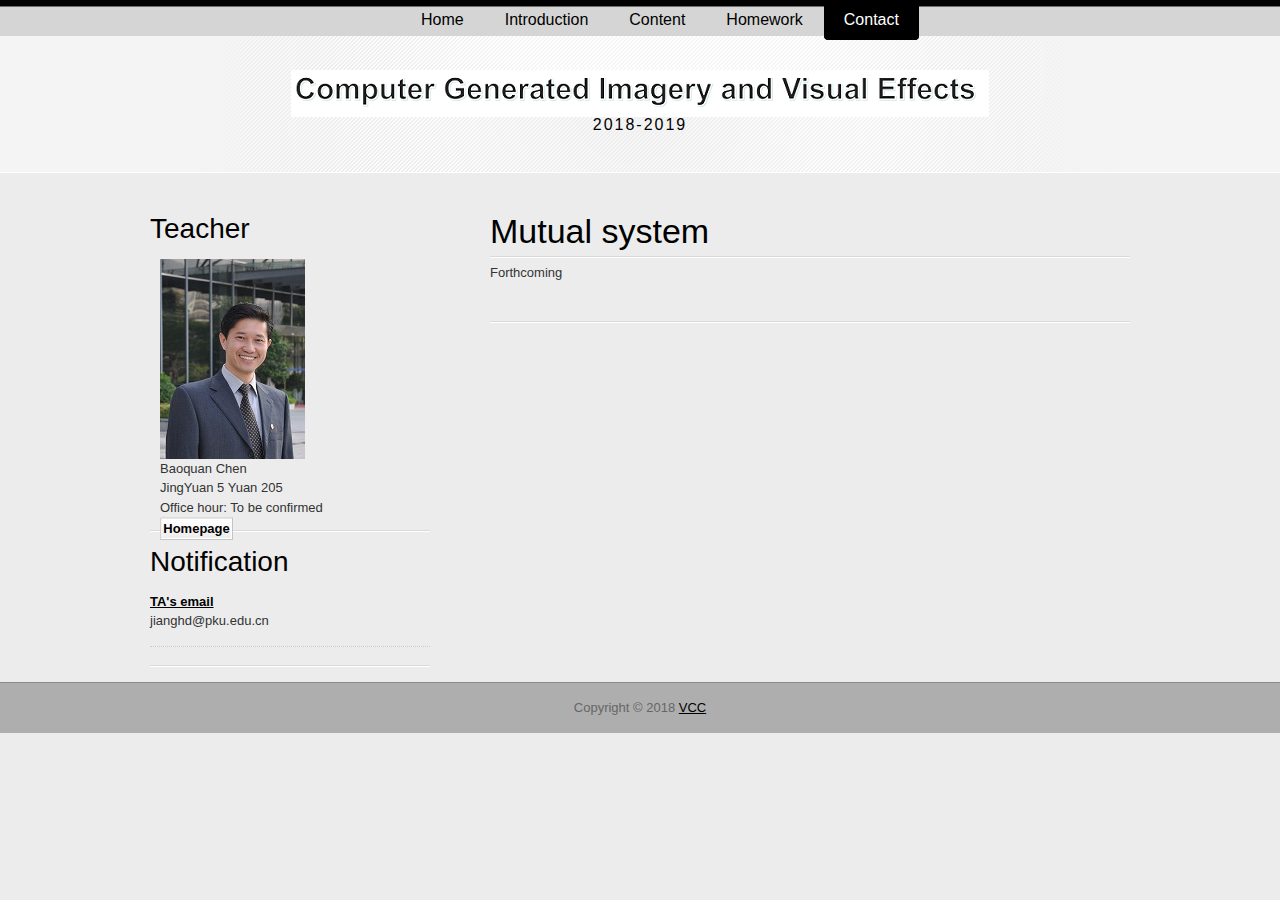
==== contact.html @ c9f4df5c "website" ====
<!DOCTYPE html PUBLIC "-//W3C//DTD XHTML 1.0 Transitional//EN" "http://www.w3.org/TR/xhtml1/DTD/xhtml1-transitional.dtd">
<html xmlns="http://www.w3.org/1999/xhtml">
<head>
<meta http-equiv="Content-Type" content="text/html; charset=utf-8" />
<title>Computer Generated Imagery and Visual Effects</title>
<meta name="keywords" content="" />
<meta name="description" content="" />
<!--
Template 2051 Spot Light
http://www.tooplate.com/view/2051-spot-light
-->
<link href="css/tooplate_style.css" rel="stylesheet" type="text/css" />

</head>
<body id="subpage">
<div id="tooplate_wrapper">
    <div id="tooplate_header_sp">
        <div id="tooplate_menu">
            <ul>
                <li><a href="index.html"><span></span>Home</a></li>
                <li><a href="introduction.html"><span></span>Introduction</a></li>
                <li><a href="content.html"><span></span>Content</a></li>
                <li><a href="homework.html"><span></span>Homework</a></li>
                <li><a href="contact.html" class="current"><span></span>Contact</a></li>
            </ul>    	
        </div> <!-- end of tooplate_menu -->
        
        <div id="site_title">
          <h1><a href="#">2018-2019</a></h1></div>
        
    </div> <!-- end of header -->
    
    <div id="tooplate_main">
    	
    	<div id="tooplate_sidebar">
        	<div class="sidebar_box">
            	<h2>Teacher</h2>
                <ul class="sidebar_nav">
                	<img src="images/Baoquan_portrait.jpg" alt="Image 03" />
                    
                	<li>Baoquan Chen</a></li>
                    <li>JingYuan 5 Yuan 205</li>
                    <li>Office hour: To be confirmed</li>
                    <a href="http://cfcs.pku.edu.cn/baoquan/" class="more float_l">Homepage</a>
                </ul>
        	</div>
        	<div class="sidebar_box">
                	<h2>Notification</h2>
                <div class="news_box">
                    <a>TA's email</a>
                    <p>jianghd@pku.edu.cn</p>
              </div>
			</div>       
            
        </div> <!-- end of sidebar -->
        
        <div id="tooplate_content">
       	  
            <div class="post_box">
                <h2>Mutual system</h2>
                <p>Forthcoming</p>
                <div class="cleaner"></div>
            </div>
            
        </div> <!-- end of content -->
        
        <div class="cleaner"></div>
    </div> <!-- end of main -->
    
</div> <!-- end of wrapper -->
<div id="tooplate_footer_wrapper">
    <div id="tooplate_footer">
        Copyright © 2018 <a href="http://cfcs.pku.edu.cn/">VCC</a>
        <div class="cleaner"></div>
    </div>
</div>  
        
</body>
</html>
---- css/tooplate_style.css ----
/*
Template 2051 Spot Light
http://www.tooplate.com/view/2051-spot-light
*/

body {
	margin: 0;
	padding: 0;
	color: #333;
	font-family: Tahoma, Geneva, sans-serif;
	font-size: 13px;
	line-height: 1.5em; 
	background-color: #ececec;
	background-repeat: repeat-x;
	background-position: top;
}

#home { 
	background-image: url(../images/tooplate_body_hp.png); 
}

#subpage { 
	background-image: url(../images/tooplate_body_sp.png); 
}

a, a:link, a:visited { 
	color: #000; 
	font-weight: normal; 
	text-decoration: underline; 
}

a:hover { 
	text-decoration: none; 
}

a.more { 
	display: block; 
	width: 73px; 
	height: 23px; 
	line-height:23px; 
	text-align: center; 
	text-decoration: none; 
	background: url(../images/tooplate_more.png); 
	font-weight: 700; 
	color: #000; 
}

p { 
	margin: 0 0 10px 0; 
	padding: 0; 
}

img { 
	border: none; 
}

blockquote { 
	font-style: italic; 
	margin: 0 0 20px 10px;
}

cite { 
	font-weight: bold; 
	color:#000; 
}

cite a, cite a:link, cite a:visited  { 
	font-weight: bold; 
	color:#000; 
}

cite span { 
	font-weight: 400; 
	color: #666; 
}

em { color: #000; }

h1, h2, h3, h4, h5, h6 { color: #000; font-weight: normal; }
h1 { font-size: 34px; margin: 0 0 30px; padding: 5px 0 }
h2 { font-size: 28px; margin: 0 0 15px; padding: 5px 0; }
h3 { font-size: 22px; margin: 0 0 20px; padding: 0; }
h4 { font-size: 18px; margin: 0 0 15px; padding: 0; }
h5 { font-size: 16px; margin: 0 0 10px; padding: 0;  }
h6 { font-size: 14px; margin: 0 0 5px; padding: 0; }

.cleaner { clear: both }
.h10 { height: 10px }
.h20 { height: 20px }
.h30 { height: 30px }
.h40 { height: 40px }
.h50 { height: 50px }
.h60 { height: 60px }

.float_l { float: left }
.float_r { float: right }

.image_fl { 
	float: left; 
	margin: 3px 30px 0 0; 
}

.image_fr { 
	float: right; 
	margin: 3px 0 0 30px; 
}

.tooplate_list { 
	margin: 15px 0 15px 15px; 
	padding: 0; 
	list-style: none; 
}

.tooplate_list li { 
	color:#000; 
	margin: 0 0 5px 0; 
	padding: 0 0 0 15px; 
	background: url(../images/tooplate_list.png) no-repeat scroll 0 7px;  
}

.tooplate_list li a { 
	color: #000; 
	font-weight: normal; 
}

.tooplate_list li a:hover { 
	color: #000; 
}

#tooplate_wrapper {
	width: 980px;
	margin: 0 auto;
	padding: 0 5px;
}

#tooplate_header {
	width: 980px;
	height: 815px;
	background: url(../images/tooplate_header.png) no-repeat top center;
}

#tooplate_header_sp {
	width: 980px;
	height: 174px;
	margin-bottom: 40px;
	background: url(../images/tooplate_header.png) no-repeat top center;
}

/* menu */

#tooplate_menu {
	clear: both;
	width: 940px;
	height: 40px;
}

#tooplate_menu ul {
	margin: 0 auto;
	padding: 0 0 0 250px;
	list-style: none;
}

#tooplate_menu ul li {
	padding: 0;
	margin: 0;
	display: inline;
}

#tooplate_menu ul li a {
	float: left;
	display: block;
	height: 35px;
	line-height: 30px;
	padding: 5px 20px 0 15px;
	margin-left: 6px;
	font-size: 16px;
	color: #000;	
	text-align: center;
	text-decoration: none;
	font-weight: 400;
	outline: none;
	border: none;
}

#tooplate_menu ul li a:hover, #tooplate_menu ul .current {
	position: relative;
	color: #fff;
	background: url(../images/tooplate_mr.png) top right no-repeat;
}

#tooplate_menu ul li a:hover span, #tooplate_menu ul .current span{
	position: absolute;
	top: 0; left: -5px;
	width: 5px; height: 40px;
	background: url(../images/tooplate_ml.png) no-repeat;
}

/* site title */

#site_title { 
	clear: both; 
	padding-top: 30px; 
	height: 74px; 
}

#site_title h1 { 
	margin: 0; 
	padding: 0; 
}

#site_title h1 a {
	display: block;
	width: 800px;
	height: 25px;
	padding-top: 45px;
	margin: 0 auto;
	color: #000;
	font-size: 16px;
	text-align: center;
	text-decoration: none;
	letter-spacing: 2px;
	background: url(../images/tooplate_logo.png) no-repeat top center;
}

/* slider */

#tooplate_slider {
	clear: both; 
	width: 950px;
	height: 605px;
	padding: 10px 15px 70px;
	background: url(../images/tooplate_slider.png) no-repeat;
}

/* main */

#tooplate_main {
	clear: both;
	width: 980px;
}

/* sidebar */

#tooplate_sidebar {
	float: left;
	width: 280px;
}

.sidebar_box {
	padding-bottom: 15px;
	margin-bottom: 15px;
	background: url(../images/tooplate_divider.png) repeat-x bottom;
}

.news_box {
	padding-bottom: 5px;
	margin-bottom: 5px;
	border-bottom: 1px dotted #ccc;
}

.news_box a { 
	font-weight: 700;  
}

.sidebar_nav { 
	margin: 0; 
	padding: 0 100px 0 10px; 
	list-style: none; 
}

.sidebar_nav li { 
	margin: 0; 
	padding: 0; 
}

.sidebar_nav li a { 
	display: block; 
	text-decoration: none; 
	padding-bottom: 2px; 
	margin-bottom: 8px; 
	border-bottom: 1px dotted #666; 
}

.sidebar_nav li a:hover { 
	padding-left: 10px; 
	color: #000; 
}

/* content */

#tooplate_content {
	float: right;
	width: 640px;
}

.col_fw { 
	margin-bottom: 25px; 
	padding-bottom: 25px; 
	border-bottom: 1px dotted #000; 
}

.col_fw_last { 
	padding-bottom: 20px; 
}

.col_w200 { 
	width: 200px; 
}

.col_w300 { 
	width: 300px; 
}

.col_w400 { 
	width: 400px; 
}

.fp_service_box { 
	margin-bottom: 40px; 
}

.fp_service_box img { 
	float: left; 
	margin-right: 15px; 
}

.post_box { 
	clear: both; 
	margin-bottom: 30px; 
	padding-bottom: 30px; 
	background: url(../images/tooplate_divider.png) repeat-x bottom; 
}

.post_box img { 
	float: left; 
	margin-right: 40px; 
}

.post_box h2 { 
	font-size: 34px; 
	padding: 0 0 10px 0; 
	margin-bottom: 5px; 
	line-height: 34px; 
	background: url(../images/tooplate_divider.png) repeat-x bottom; 
}

.post_meta { 
	margin-bottom: 20px; 
}

#gallery { 
	margin: 0; 
	padding: 0; 
}

.gallery_box { 
	display: block; 
	float: left; 
	width: 300px; 
	margin: 0 40px 40px 0; 
	padding-bottom: 30px; 
	border-bottom: 1px dotted #666;  
}
.gallery_box img { 
	margin-bottom: 15px; 
}

.lbox { 
	margin-right: 0; 
}

.pagging { 
	margin: 0 0 20px; 
	padding: 0; 
}

.pagging ul { 
	margin: 0; 
	padding: 0; 
	list-style: none; 
}

.pagging ul li { 
	margin: 0; 
	padding: 0; 
	display: inline; 
}

.pagging ul li a { 
	float: left; 
	display: block; 
	color: #333; 
	text-decoration: none; 
	margin-right: 5px; 
	padding: 0px 5px; 
	border: 1px solid #ccc; 
}

.pagging ul li a:hover { 
	background: #960000; 
	color: #fff;  
}

#contact_form { 
	padding: 0; 
	width: 400px; 
}

#contact_form form { 
	margin: 0px; 
	padding: 0px; 
}

#contact_form form .input_field { 
	width: 300px; 
	padding: 5px; 
	color: #666; 
	border: 1px solid #a7a7a7;  
	background: #e8e8e8; 
	font-family: Tahoma, Geneva, sans-serif; 
	font-size: 12px;
	margin-top: 5px;
}

#contact_form form label { 
	display: block; 
	width: 100px; 
	margin-right: 10px; 
	font-size: 14px; 
}

#contact_form form textarea { 
	width: 390px; 
	height: 200px; 
	padding: 5px; 
	color: #666; 
	border: 1px solid #a7a7a7;  
	background: #e8e8e8; 
	font-family: Tahoma, Geneva, sans-serif; 
	font-size: 12px;
	margin-top: 5px;
}

#contact_form form .submit_btn { 
	margin: 10px 0px;
	padding: 5px 14px;
	border: 1px solid #a7a7a7;  
	background: #e8e8e8;
	font-size: 14px; 
}

#map img {
	border: 5px solid #fff;
	width: 200px;
}

/* footer */

#tooplate_footer_wrapper {
	clear: both;
	width: 100%;
	border-top: 1px solid #898989;
	background: #aeaeae;
}

#tooplate_footer {
	clear: both;
	width: 980px;
	height: 20px;
	padding: 15px 5px;	
	margin: 0 auto;
	color: #666;
	text-align: center;
	background: url(../images/tooplate_footer.jpg);
}

#tooplate_footer a { 
	color: #000; 
	text-decoration: underline; 
}
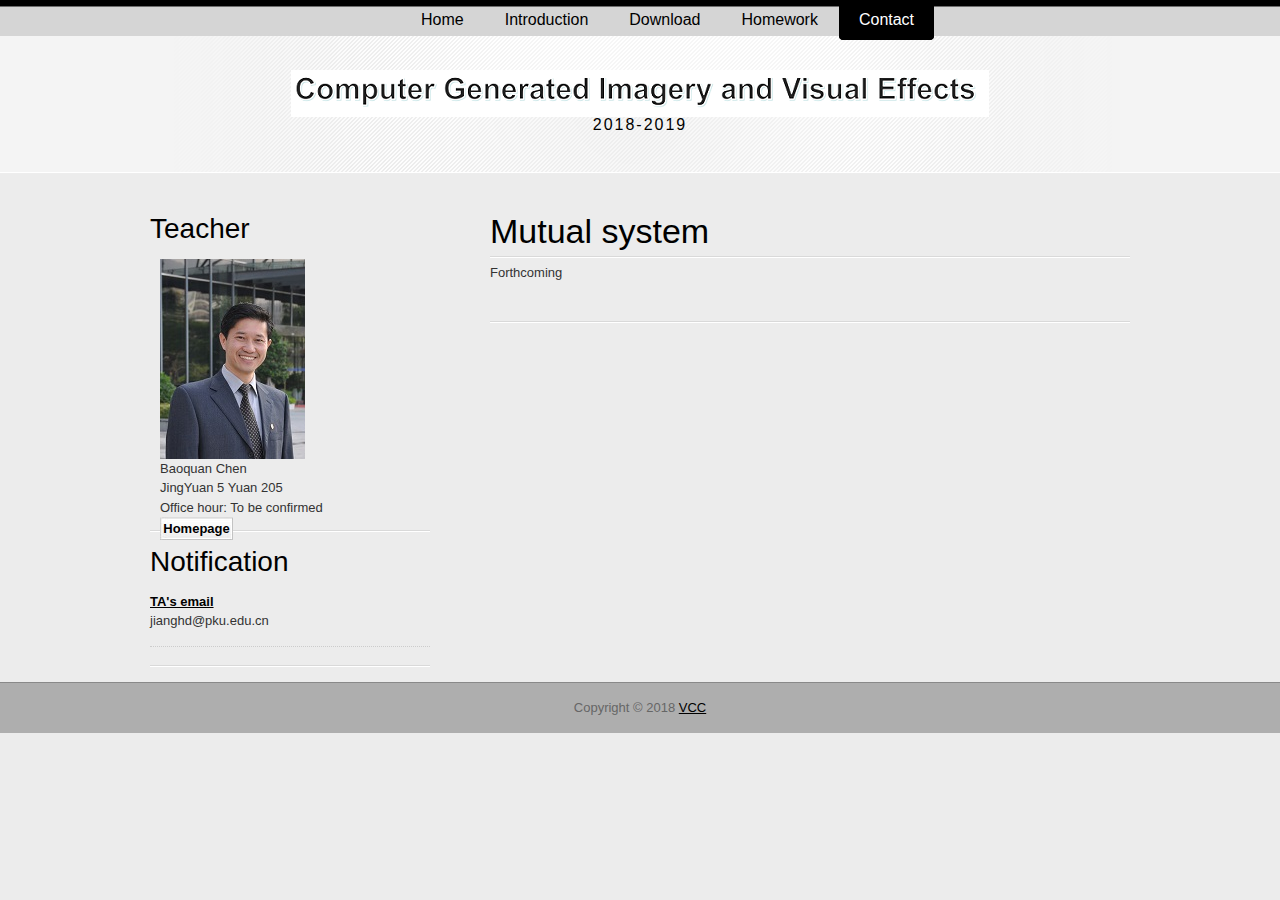
==== commit 47b415ee: "download" ====
--- a/contact.html
+++ b/contact.html
@@ -19,7 +19,7 @@
             <ul>
                 <li><a href="index.html"><span></span>Home</a></li>
                 <li><a href="introduction.html"><span></span>Introduction</a></li>
-                <li><a href="content.html"><span></span>Content</a></li>
+                <li><a href="content.html"><span></span>Download</a></li>
                 <li><a href="homework.html"><span></span>Homework</a></li>
                 <li><a href="contact.html" class="current"><span></span>Contact</a></li>
             </ul>    	
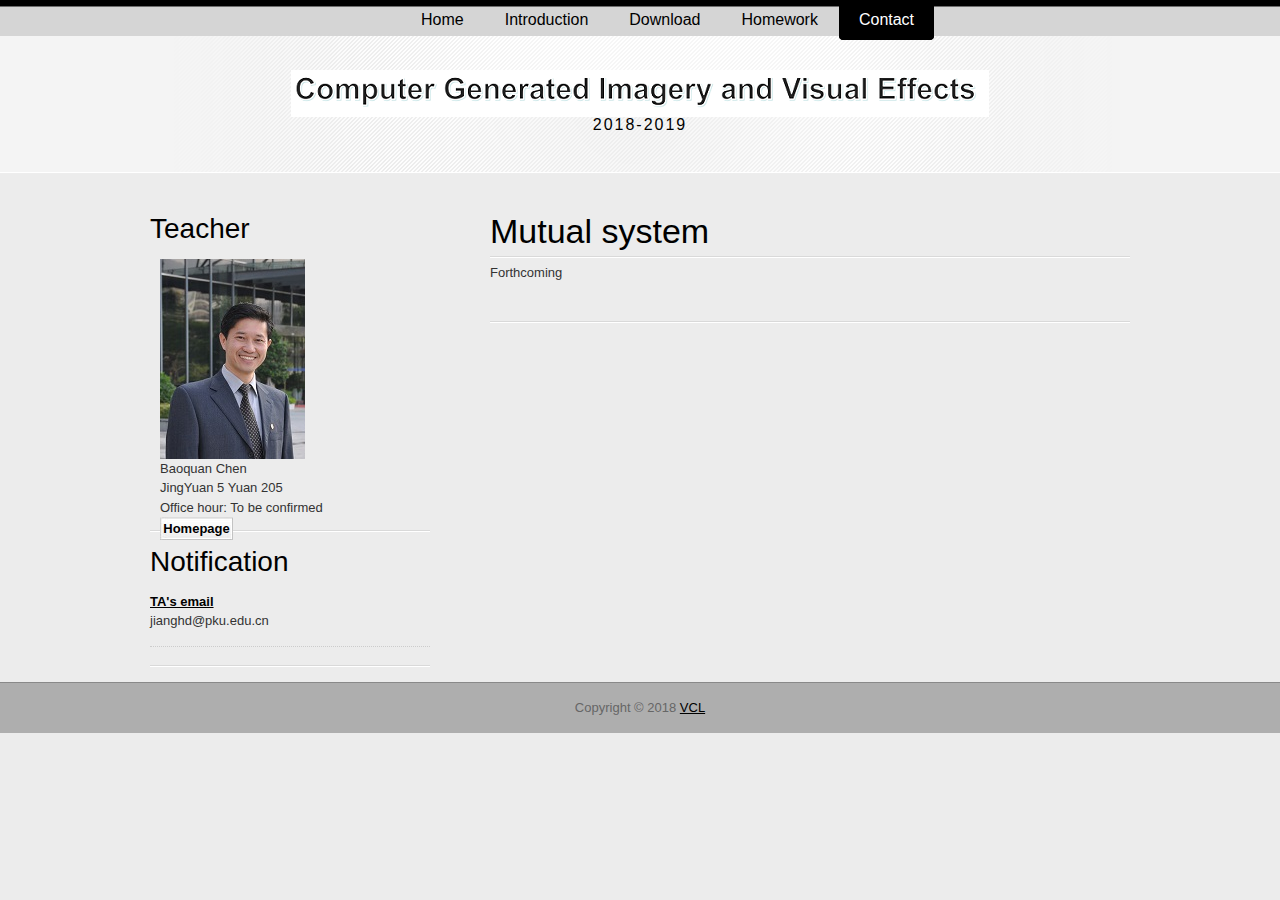
==== commit 7cb7496d: "version and content" ====
--- a/contact.html
+++ b/contact.html
@@ -70,7 +70,7 @@
 </div> <!-- end of wrapper -->
 <div id="tooplate_footer_wrapper">
     <div id="tooplate_footer">
-        Copyright © 2018 <a href="http://cfcs.pku.edu.cn/">VCC</a>
+        Copyright © 2018 <a href="http://cfcs.pku.edu.cn/">VCL</a>
         <div class="cleaner"></div>
     </div>
 </div>  
